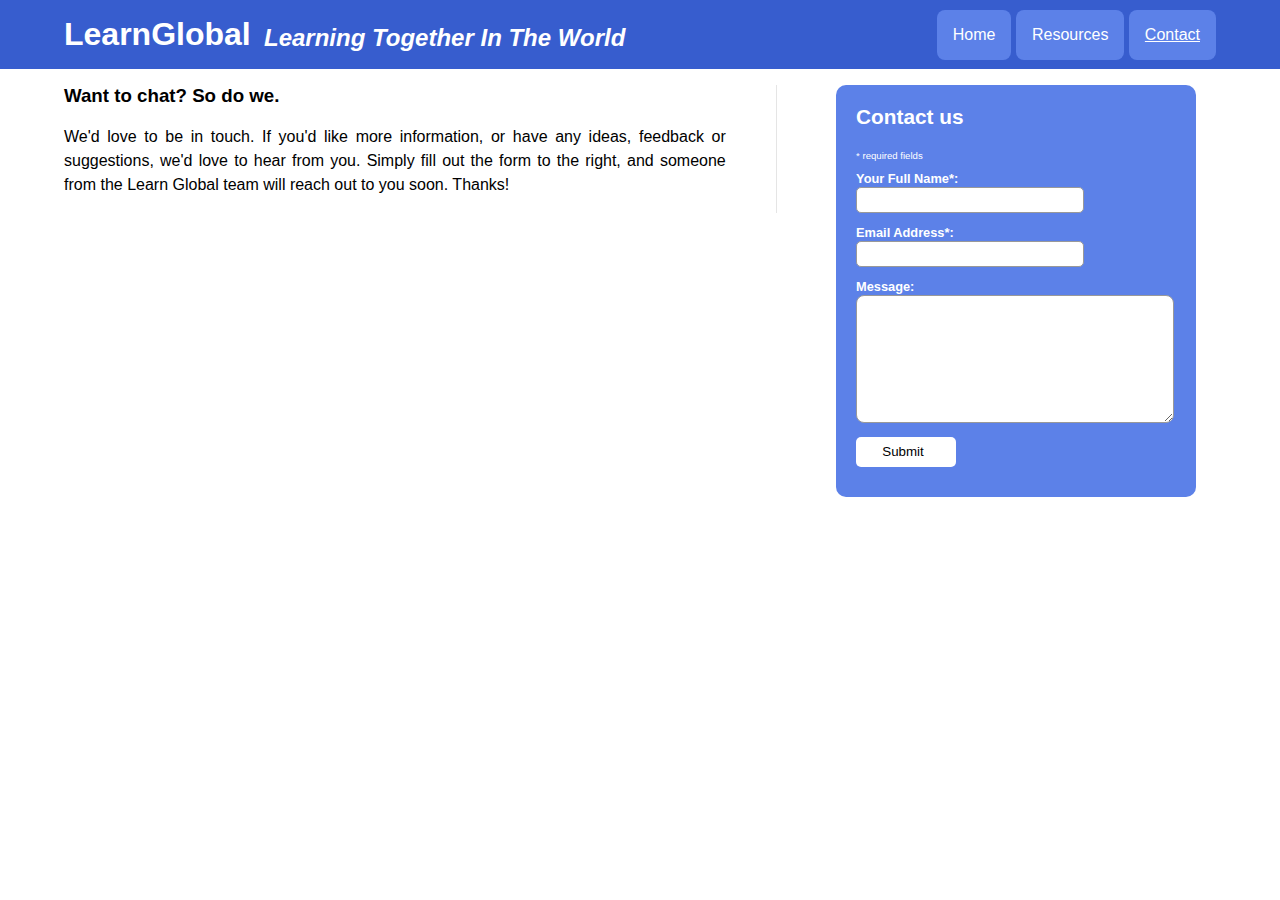
==== contact.html @ f5bbc8ef "First commit!" ====
<!DOCTYPE HTML>
<html xmlns="http://www.w3.org/1999/xhtml" xml:lang="en-US" lang="en-US">
  <head>
    <meta http-equiv='Content-Type' content='text/html; charset=utf-8'/>
    <title>LearnGlobal Contact</title>
    <link href="css/main.css" rel="stylesheet" type="text/css" media="all"/>
    <link rel="STYLESHEET" type="text/css" href="css/contact.css" />
    <script type='text/javascript' src='../js/gen_validatorv31.js'></script>
  </head>
  <body>
    <div id="header-wrapper">
      <div id="header" class="container">
        <header>
          <h1>LearnGlobal</h1>
          <h2>Learning Together In The World </h2>
        </header>
        <div id="menu">
          <ul>
            <!--The menu system uses visual clues for navigation. The current tab is coloured.-->
            <!--In addition to the home page, the "Testimonials", "Videos" and "Contact Us" tabs are active.-->
            <!--Inactive tabs have non-working "#" link addresses.-->
            <li><a href="index.html">Home</a></li>
            <li><a href="resources.html">Resources</a></li>
            <li class="current_page_item"><a href="contact.html">Contact</a></li>
          </ul>
        </div>
      </div>
    </div>
    <div id="page-wrapper">
    	<div id="page" class="container">
    		<div id="content">
          <h3>Want to chat? So do we.</h3><br>
          <p>We'd love to be in touch.  If you'd like more information, or have any ideas, feedback or suggestions, we'd love to hear from you. Simply fill out the form to the right, and someone from the Learn Global team will reach out to you soon. Thanks! </p>
    		</div>
    		<div id="sidebar">
    			<div class="title">
            <form id='contactus' action='#' method='post' accept-charset='UTF-8'>
              <fieldset >
                <legend>Contact us</legend>

                <div class='short_explanation'>* required fields</div>

                <div class='ccontainer'>
                    <label for='name' >Your Full Name*: </label><br/>
                    <input type='text' name='name' id='name'maxlength="50"><br/>
                    <span id='contactus_name_errorloc' class='error'></span>
                </div>
                <div class='ccontainer'>
                  <label for='email' >Email Address*:</label><br/>
                  <input type='text' name='email' id='email' maxlength="50"><br/>
                  <span id='contactus_email_errorloc' class='error'></span>
                </div>

                <div class='ccontainer'>
                  <label for='message' >Message:</label><br/>
                  <span id='contactus_message_errorloc' class='error'></span>
                  <textarea rows="10" cols="50" name='message' id='message'></textarea>
                </div>


                <div class='ccontainer'>
                  <input type='submit' name='Submit' value='Submit' />
                </div>

              </fieldset>
              </form>
    			</div>
    		</div>
    	</div>
    </div>

    </body>
</html>
---- css/main.css ----
html {
  margin: 0em;
  padding: 0em;
  font-family: 'Futura', 'Geneva', 'Taahoma', sans-serif;
  box-sizing: border-box;
}

p {
  font-family: 'Taahoma', sans-serif;
}

header h1, {
	margin: 2em;
}

h2 {
  position: absolute;
  top: 1em;
  left: 11em;
  font-style: italic;
}

h3 {
  margin-bottom: 10%;
}

header {
  padding: 1em 1em 1em 4em;
  background-color: #375dce;
  color: white;
  margin-bottom: 1em;
}

#menu > ul {
  list-style: none;
  padding: 0;
  margin: 0;
}

#menu > ul > li {
  display: inline-block;
  margin: .6em 0em 1em 0em;
}

#menu
	{
		position: absolute;
		right: 4em;
		top: 0;
	}

	#menu ul
	{
		display: inline-block;
		padding: 0em 0em 0em 1em;
		text-align: center;
	}

	#menu li
	{
		display: inline-block;
		color: #2E8A2E;
	}

	#menu .current_page_item a
	{
		text-decoration: underline;
	}

#menu > ul > li > a:not(hover) {
  display: inline-block;
  text-decoration: none;
  color: #fff;
  background-color: #5c81e8;
  transition: 0.3s;
  padding: 1em;
  border-radius: 8px;
}

#menu > ul > li > a:hover {
  background-color: #375dce;
  transition: 0.3s;
}

.wrapper
{
	overflow: hidden;
	padding: 1em 0em 1em 0em;
	background: #FFF;
}

#wrapper1
{
	background: #FFF;
}

#wrapper2
{
	overflow: hidden;
	padding: 1em 0em 1em 0em;
	background: #85E085;
	padding: 1em 0em;
}

#page-wrapper
{
	overflow: hidden;
}

#page
{
}

#page .title h2
{
	font-size: 1.60em;
}

#page .h3
{
	color: #FFB547;
}

#page-wrapper2
{
	overflow: hidden;
	background: #EBFAEB;
	padding: 1em 0em;
}

#page2
{
}

#page2 .title h2
{
	font-size: 1.60em;
}

#page2 .h3
{
	color: #FFB547;
}

#content
{
	float: left;
	width: 55%;
	padding-right: 50px;
	border-right: 1px solid rgba(0,0,0,.1);
  text-align: justify;
}

#sidebar
{
	float: right;
	width: 33%;
  margin-right: 3%
}

#sidebar h3
{
	padding-bottom: .50em;
	font-weight: 300;
}

#sidebar .section
{
	margin-top: 3em;
}

#footer
{
	text-align: center;
  background-color: : #97aeef;
}

#copyright
{
	overflow: hidden;
	padding: 1em 0em;
	border-top: 1px solid rgba(255,255,255,0.08);
	text-align: center;
}

#copyright p
{
	letter-spacing: 1px;
	font-size: 0.90em;
}

#copyright a
{
	text-decoration: none;
	color: rgba(255,255,255,0.8);
}

#two-column
{
	padding-top: 3em;
}

#two-column .box1
{
	float: left;
	width: 49%;
}

#two-column .box2
{
	float: right;
	width: 46%;
}


html, body
{
	height: 100%;
}

body
{
	margin: 0px;
	padding: 0px;
	background: #FFFFFF;
	font-size: 12pt;
}

h1, h2, h3
{
	margin: 0;
	padding: 0;
}

p, ol, ul
{
	margin-top: 0;
}

ol, ul
{
	padding: 0;
	list-style: none;
}

p
{
	line-height: 150%;
}

a
{
	color: #E85D4B;
}

a:hover
{
	text-decoration: none;
}


.container:not(#header)
{
  padding-left: 5%;
  padding-right: 1%;
	width: 94%;
}

#header-wrapper
{
	overflow: hidden;
}

#header
{
	position: relative;
}

/* Credit to Professor Kramer for the base for the section of CSS styling below */
blockquote {
	padding: 1em;
	margin-left: 0;
	position: relative;
}
blockquote:after {
	  content: "";
	  background-color: #5c81e8;
	  opacity: 0.25;
	  top: 0;
	  left: 0;
	  bottom: 0;
	  right: 0;
	  position: absolute;
	  z-index: -1;
	  border-radius: 8px;

}

#learning-img {
  height: 100%;
  width: 100%;
}

#learning2-img {
  height: 95%;
  width: 95%;
}

#learning-img-subtitle {
  text-align: center;
}

#resources-list > li > a:not(hover) {
  display: inline-block;
  text-decoration: none;
  color: #3389ff;
}

#resources-list > li > a:hover {
  text-decoration: underline;
}
---- css/contact.css ----
#contactus {
  font-family: 'Geneva', sans-serif;
}

#contactus fieldset
{
  width:320px;
  padding:20px;
  border: 0;
  border-radius: 10px;
  background-color: #5c81e8;
}

#contactus legend
{
  font-size: 1.3em;
  font-weight:bold;
  color:white;
  float: left;
  width: 100%;
  padding: 0 0 1em 0;
}

#contactus label
{
  font-size:0.8em;
  font-weight: bold;
  color: white;
}

#contactus input[type="text"],textarea
{
  font-size: 0.8em;
  line-height:140%;
  color : #000;
  padding : 3px;
  border : 1px solid #999;
    -moz-border-radius: 5px;
    -webkit-border-radius: 5px;
    -khtml-border-radius: 5px;
    border-radius: 5px;
}

#contactus input[type="text"]
{
  height:18px;
  width:220px;
  -webkit-border-radius: 5px;
  -moz-border-radius: 5px;
   border-radius: 5px;
}

#contactus input[type="submit"]
{
   width:100px;
   height:30px;
   padding-left:0px;
   border-radius: 5px;
   background-color: #fff;
   border: 0;
}

#contactus textarea
{
  height:120px;
  width:310px;
  -webkit-border-radius: 8px;
  -moz-border-radius: 8px;
   border-radius: 8px;
}

#contactus input[type="text"]:focus,textarea:focus
{
  color : #009;
  border : 1px solid #990000;
  background-color : #ffff99;
  font-weight:bold;
}

#contactus .ccontainer
{
   margin-top:8px;
   margin-bottom: 10px;

}

#contactus .short_explanation
{
   font-size: 0.6em;
   color:#333;
   color: white;
}
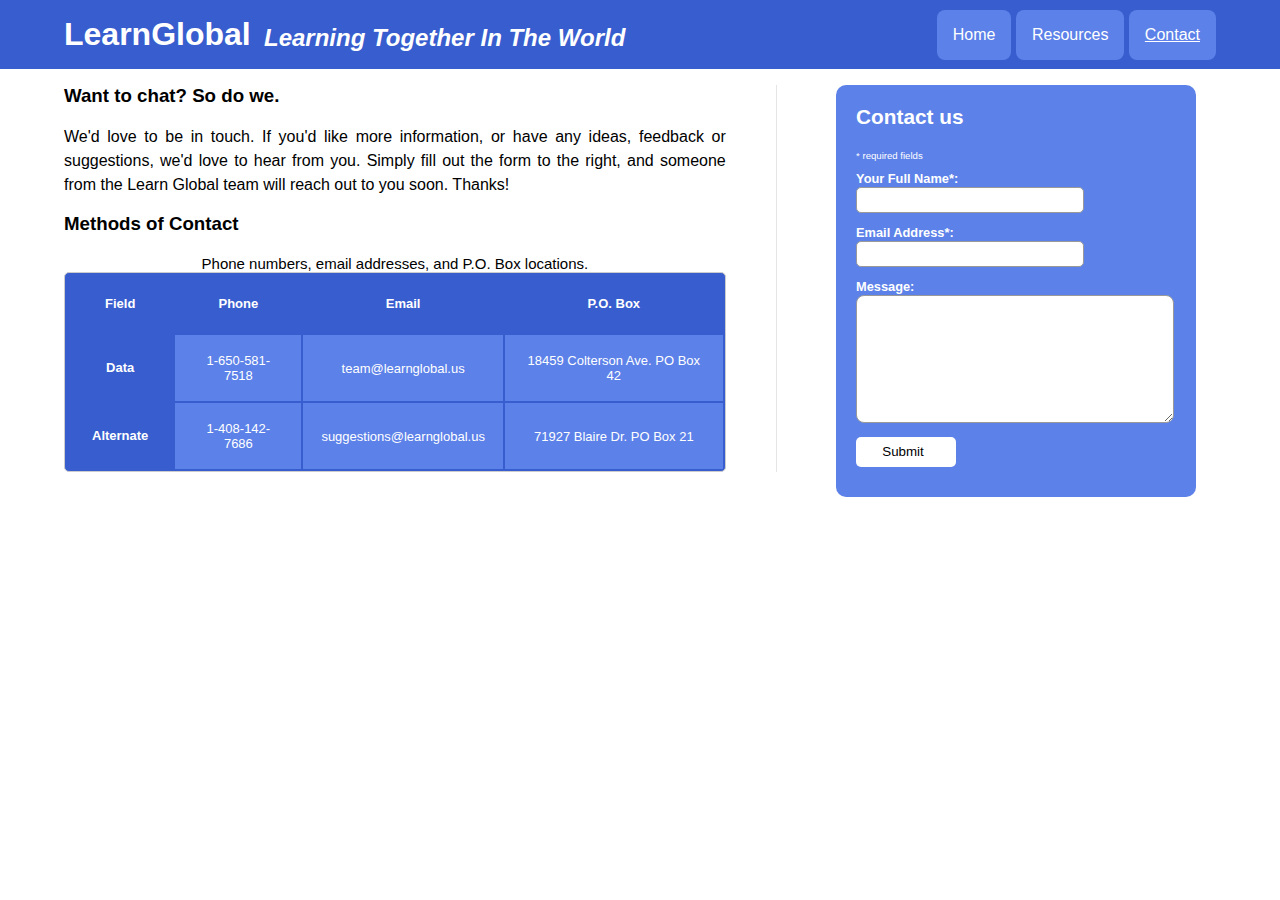
==== commit e0a52582: "Added accessibility features and contact options" ====
--- a/contact.html
+++ b/contact.html
@@ -10,11 +10,12 @@
   <body>
     <div id="header-wrapper">
       <div id="header" class="container">
-        <header>
+        <header role="banner">
+          <a href="#maincontent" id="skiptomaincontent">Skip to main content</a>
           <h1>LearnGlobal</h1>
           <h2>Learning Together In The World </h2>
         </header>
-        <div id="menu">
+        <nav>
           <ul>
             <!--The menu system uses visual clues for navigation. The current tab is coloured.-->
             <!--In addition to the home page, the "Testimonials", "Videos" and "Contact Us" tabs are active.-->
@@ -23,14 +24,38 @@
             <li><a href="resources.html">Resources</a></li>
             <li class="current_page_item"><a href="contact.html">Contact</a></li>
           </ul>
-        </div>
+        </nav>
       </div>
     </div>
+    <main id="maincontent">
     <div id="page-wrapper">
     	<div id="page" class="container">
     		<div id="content">
           <h3>Want to chat? So do we.</h3><br>
           <p>We'd love to be in touch.  If you'd like more information, or have any ideas, feedback or suggestions, we'd love to hear from you. Simply fill out the form to the right, and someone from the Learn Global team will reach out to you soon. Thanks! </p>
+
+          <h3>Methods of Contact</h3>
+          <table>
+            <caption>Phone numbers, email addresses, and P.O. Box locations.</caption>
+            <tr>
+              <th>Field</th>
+              <th>Phone</th>
+              <th>Email</th>
+              <th>P.O. Box</th>
+            </tr>
+            <tr>
+              <th>Data</th>
+              <td>1-650-581-7518</td>
+              <td>team@learnglobal.us</td>
+              <td>18459 Colterson Ave. PO Box 42</td>
+            </tr>
+            <tr>
+              <th>Alternate</th>
+              <td>1-408-142-7686</td>
+              <td>suggestions@learnglobal.us</td>
+              <td>71927 Blaire Dr. PO Box 21</td>
+            </tr>
+          </table>
     		</div>
     		<div id="sidebar">
     			<div class="title">
@@ -68,6 +93,7 @@
     		</div>
     	</div>
     </div>
+    </main>
 
     </body>
 </html>
--- a/css/main.css
+++ b/css/main.css
@@ -31,43 +31,31 @@
   margin-bottom: 1em;
 }
 
-#menu > ul {
+nav ul li {
+  display: inline-block;
+}
+
+nav
+{
+	position: absolute;
+	right: 4em;
+	top: 0;
+}
+
+nav ul
+{
   list-style: none;
-  padding: 0;
-  margin: 0;
-}
-
-#menu > ul > li {
-  display: inline-block;
-  margin: .6em 0em 1em 0em;
-}
-
-#menu
-	{
-		position: absolute;
-		right: 4em;
-		top: 0;
-	}
-
-	#menu ul
-	{
-		display: inline-block;
-		padding: 0em 0em 0em 1em;
-		text-align: center;
-	}
-
-	#menu li
-	{
-		display: inline-block;
-		color: #2E8A2E;
-	}
-
-	#menu .current_page_item a
-	{
-		text-decoration: underline;
-	}
-
-#menu > ul > li > a:not(hover) {
+	display: inline-block;
+	padding: 0em 0em 0em 1em;
+	text-align: center;
+}
+
+nav .current_page_item a
+{
+	text-decoration: underline;
+}
+
+nav > ul > li > a:not(hover) {
   display: inline-block;
   text-decoration: none;
   color: #fff;
@@ -75,9 +63,10 @@
   transition: 0.3s;
   padding: 1em;
   border-radius: 8px;
-}
-
-#menu > ul > li > a:hover {
+  margin: .6em 0em 1em 0em;
+}
+
+nav > ul > li > a:hover {
   background-color: #375dce;
   transition: 0.3s;
 }
@@ -319,3 +308,26 @@
 #resources-list > li > a:hover {
   text-decoration: underline;
 }
+
+#skiptomaincontent:not(focus) {
+  display: inline-block;
+  position: absolute;
+  padding: 5px 5px 30px 5px;
+  bottom: 100%;
+  left: 5%;
+  top: -40%;
+  transition: 7s;
+  border-radius: 5px;
+}
+
+#skiptomaincontent:focus {
+  position: absolute;
+  transition: 0.2s;
+  padding: 5px 5px 30px 5px;
+  top: 0;
+  left: 5%;
+  bottom: 80%;
+  background-color: #e5d957;
+  font-weight: bold;
+  border-radius: 5px;
+}
--- a/css/contact.css
+++ b/css/contact.css
@@ -35,19 +35,14 @@
   color : #000;
   padding : 3px;
   border : 1px solid #999;
-    -moz-border-radius: 5px;
-    -webkit-border-radius: 5px;
-    -khtml-border-radius: 5px;
-    border-radius: 5px;
+  border-radius: 5px;
 }
 
 #contactus input[type="text"]
 {
   height:18px;
   width:220px;
-  -webkit-border-radius: 5px;
-  -moz-border-radius: 5px;
-   border-radius: 5px;
+  border-radius: 5px;
 }
 
 #contactus input[type="submit"]
@@ -64,9 +59,7 @@
 {
   height:120px;
   width:310px;
-  -webkit-border-radius: 8px;
-  -moz-border-radius: 8px;
-   border-radius: 8px;
+  border-radius: 8px;
 }
 
 #contactus input[type="text"]:focus,textarea:focus
@@ -90,3 +83,28 @@
    color:#333;
    color: white;
 }
+
+table {
+	color:#fff;
+	font-size:13px;
+	background:#375dce;
+  margin-top: 20px;
+	border:#ccc 1px solid;
+  border-radius: 5px;
+}
+caption {
+  color: #000;
+  font-size: 15px;
+}
+table th {
+	padding:21px 25px 22px 25px;
+
+}
+table tr {
+	text-align: center;
+	padding-left:20px;
+}
+table td {
+	padding:18px;
+	background: #5c81e8;
+}
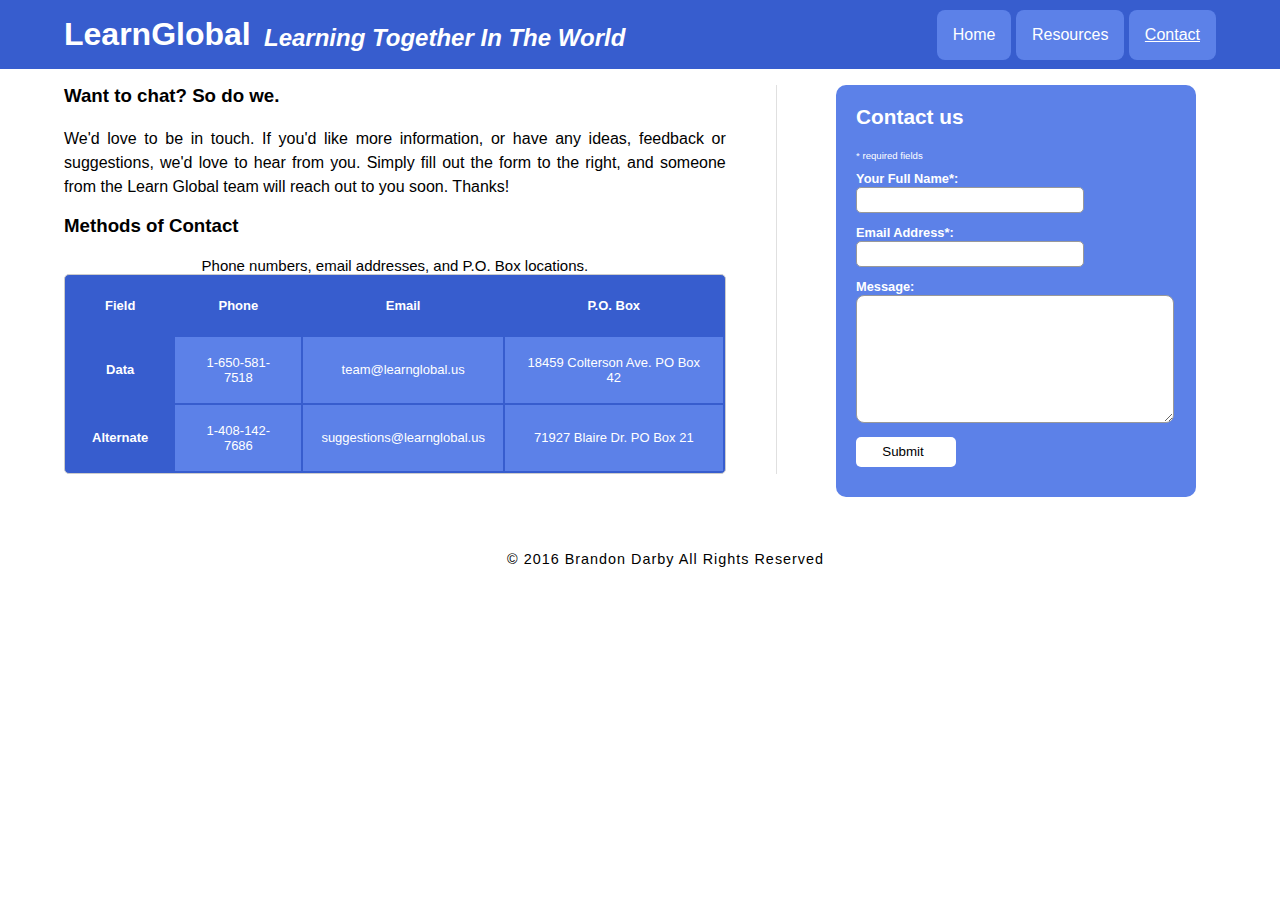
==== commit 06ccb54b: "Cleaned up code" ====
--- a/contact.html
+++ b/contact.html
@@ -31,7 +31,7 @@
     <div id="page-wrapper">
     	<div id="page" class="container">
     		<div id="content">
-          <h3>Want to chat? So do we.</h3><br>
+          <h3>Want to chat? So do we.</h3>
           <p>We'd love to be in touch.  If you'd like more information, or have any ideas, feedback or suggestions, we'd love to hear from you. Simply fill out the form to the right, and someone from the Learn Global team will reach out to you soon. Thanks! </p>
 
           <h3>Methods of Contact</h3>
@@ -95,5 +95,9 @@
     </div>
     </main>
 
+    <div id="copyright" class="container">
+  		<p>&copy; 2016 Brandon Darby All Rights Reserved</p>
+  	</div>
+
     </body>
 </html>
--- a/css/main.css
+++ b/css/main.css
@@ -1,16 +1,56 @@
 html {
   margin: 0em;
   padding: 0em;
-  font-family: 'Futura', 'Geneva', 'Taahoma', sans-serif;
+  font-family: 'Futura', sans-serif;
   box-sizing: border-box;
 }
 
-p {
-  font-family: 'Taahoma', sans-serif;
-}
-
-header h1, {
-	margin: 2em;
+body
+{
+	margin: 0px;
+	padding: 0px;
+	background: #FFFFFF;
+	font-size: 12pt;
+}
+
+header {
+  padding: 1em 1em 1em 4em;
+  background-color: #375dce;
+  color: white;
+  margin-bottom: 1em;
+}
+
+#skiptomaincontent:not(focus) {
+  display: inline-block;
+  position: absolute;
+  padding: 5px 5px 30px 5px;
+  bottom: 100%;
+  left: 5%;
+  top: -40%;
+  transition: 7s;
+  border-radius: 5px;
+}
+
+#skiptomaincontent:focus {
+  position: absolute;
+  transition: 0.2s;
+  padding: 5px 5px 30px 5px;
+  top: 0;
+  left: 5%;
+  bottom: 80%;
+  background-color: #e5d957;
+  font-weight: bold;
+  border-radius: 5px;
+}
+
+#header-wrapper
+{
+	overflow: hidden;
+}
+
+#header
+{
+	position: relative;
 }
 
 h2 {
@@ -20,21 +60,6 @@
   font-style: italic;
 }
 
-h3 {
-  margin-bottom: 10%;
-}
-
-header {
-  padding: 1em 1em 1em 4em;
-  background-color: #375dce;
-  color: white;
-  margin-bottom: 1em;
-}
-
-nav ul li {
-  display: inline-block;
-}
-
 nav
 {
 	position: absolute;
@@ -50,12 +75,16 @@
 	text-align: center;
 }
 
+nav ul li {
+  display: inline-block;
+}
+
 nav .current_page_item a
 {
 	text-decoration: underline;
 }
 
-nav > ul > li > a:not(hover) {
+nav ul li a:not(hover) {
   display: inline-block;
   text-decoration: none;
   color: #fff;
@@ -66,69 +95,14 @@
   margin: .6em 0em 1em 0em;
 }
 
-nav > ul > li > a:hover {
+nav ul li a:hover {
   background-color: #375dce;
   transition: 0.3s;
 }
 
-.wrapper
-{
-	overflow: hidden;
-	padding: 1em 0em 1em 0em;
-	background: #FFF;
-}
-
-#wrapper1
-{
-	background: #FFF;
-}
-
-#wrapper2
-{
-	overflow: hidden;
-	padding: 1em 0em 1em 0em;
-	background: #85E085;
-	padding: 1em 0em;
-}
-
-#page-wrapper
-{
-	overflow: hidden;
-}
-
-#page
-{
-}
-
-#page .title h2
-{
-	font-size: 1.60em;
-}
-
-#page .h3
-{
-	color: #FFB547;
-}
-
-#page-wrapper2
-{
-	overflow: hidden;
-	background: #EBFAEB;
-	padding: 1em 0em;
-}
-
-#page2
-{
-}
-
-#page2 .title h2
-{
-	font-size: 1.60em;
-}
-
-#page2 .h3
-{
-	color: #FFB547;
+p {
+  padding-top: 3%;
+  font-family: 'Taahoma', sans-serif;
 }
 
 #content
@@ -136,7 +110,7 @@
 	float: left;
 	width: 55%;
 	padding-right: 50px;
-	border-right: 1px solid rgba(0,0,0,.1);
+	border-right: 1px solid #e0e0e0;
   text-align: justify;
 }
 
@@ -158,17 +132,10 @@
 	margin-top: 3em;
 }
 
-#footer
-{
-	text-align: center;
-  background-color: : #97aeef;
-}
-
 #copyright
 {
 	overflow: hidden;
 	padding: 1em 0em;
-	border-top: 1px solid rgba(255,255,255,0.08);
 	text-align: center;
 }
 
@@ -186,7 +153,7 @@
 
 #two-column
 {
-	padding-top: 3em;
+	padding-top: 2em;
 }
 
 #two-column .box1
@@ -201,20 +168,6 @@
 	width: 46%;
 }
 
-
-html, body
-{
-	height: 100%;
-}
-
-body
-{
-	margin: 0px;
-	padding: 0px;
-	background: #FFFFFF;
-	font-size: 12pt;
-}
-
 h1, h2, h3
 {
 	margin: 0;
@@ -241,12 +194,6 @@
 {
 	color: #E85D4B;
 }
-
-a:hover
-{
-	text-decoration: none;
-}
-
 
 .container:not(#header)
 {
@@ -255,14 +202,29 @@
 	width: 94%;
 }
 
-#header-wrapper
-{
-	overflow: hidden;
-}
-
-#header
-{
-	position: relative;
+#learning-img {
+  height: 100%;
+  width: 100%;
+  padding-bottom: 10%;
+}
+
+#learning2-img {
+  height: 95%;
+  width: 95%;
+}
+
+#learning-img-subtitle {
+  text-align: center;
+}
+
+#resources-list li a:not(hover) {
+  display: inline-block;
+  text-decoration: none;
+  color: #3389ff;
+}
+
+#resources-list li a:hover {
+  text-decoration: underline;
 }
 
 /* Credit to Professor Kramer for the base for the section of CSS styling below */
@@ -271,6 +233,7 @@
 	margin-left: 0;
 	position: relative;
 }
+
 blockquote:after {
 	  content: "";
 	  background-color: #5c81e8;
@@ -284,50 +247,3 @@
 	  border-radius: 8px;
 
 }
-
-#learning-img {
-  height: 100%;
-  width: 100%;
-}
-
-#learning2-img {
-  height: 95%;
-  width: 95%;
-}
-
-#learning-img-subtitle {
-  text-align: center;
-}
-
-#resources-list > li > a:not(hover) {
-  display: inline-block;
-  text-decoration: none;
-  color: #3389ff;
-}
-
-#resources-list > li > a:hover {
-  text-decoration: underline;
-}
-
-#skiptomaincontent:not(focus) {
-  display: inline-block;
-  position: absolute;
-  padding: 5px 5px 30px 5px;
-  bottom: 100%;
-  left: 5%;
-  top: -40%;
-  transition: 7s;
-  border-radius: 5px;
-}
-
-#skiptomaincontent:focus {
-  position: absolute;
-  transition: 0.2s;
-  padding: 5px 5px 30px 5px;
-  top: 0;
-  left: 5%;
-  bottom: 80%;
-  background-color: #e5d957;
-  font-weight: bold;
-  border-radius: 5px;
-}
--- a/css/contact.css
+++ b/css/contact.css
@@ -70,14 +70,13 @@
   font-weight:bold;
 }
 
-#contactus .ccontainer
+.ccontainer
 {
    margin-top:8px;
    margin-bottom: 10px;
-
 }
 
-#contactus .short_explanation
+.short_explanation
 {
    font-size: 0.6em;
    color:#333;
@@ -92,18 +91,22 @@
 	border:#ccc 1px solid;
   border-radius: 5px;
 }
+
 caption {
   color: #000;
   font-size: 15px;
 }
+
 table th {
 	padding:21px 25px 22px 25px;
 
 }
+
 table tr {
 	text-align: center;
 	padding-left:20px;
 }
+
 table td {
 	padding:18px;
 	background: #5c81e8;
